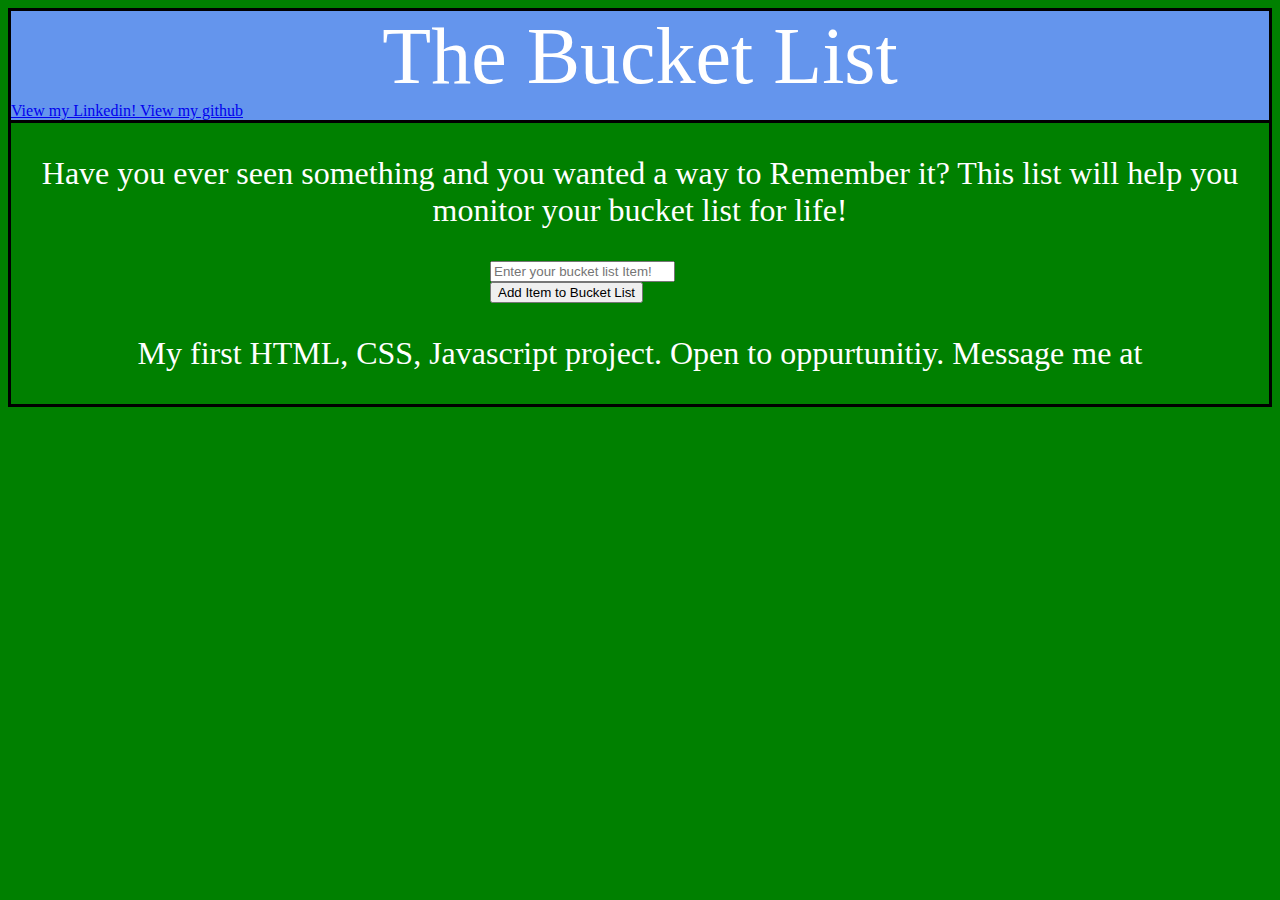
==== Project/BucketList.html @ 7416a242 "Made colors in CSS, Centeed p and f" ====
<!DOCTYPE html>
<html lang="en">
<head>
    <meta charset="UTF-8">
    <meta name="viewport" content="width=device-width, initial-scale=1.0">
    <link rel="stylesheet" href="Styles.css" />
    <title>The Bucket List</title>
</head>


<body>
    <Header>
    <H1>The Bucket List</H1>
   <!-- <img id="emptyBucket" src="bucket-4061474_1920.png" /> 
    <img id="champagne" src="champagne-4709386_1920.png" /> -->
    <nav> 
        <a href="https://www.linkedin.com/in/timothylesher90"> View my Linkedin! </a>
        <a href="https://github.com/TimothyLesher90"> View my github </a>
    </nav>
    </Header>

    <p>Have you ever seen something and you wanted a way to Remember it? This list will help you monitor your bucket list for life!</p>
    
    <div class="bucketItem">
  <input type="text" name="bucketItem" placeholder="Enter your bucket list Item!" />
    </div>
    
  <div class="button"> 
  <button>Add Item to Bucket List</button>
  </div>




<script src="script.js"></script>
</body>


<footer>
   <p>My first HTML, CSS, Javascript project. Open to oppurtunitiy. Message me at <TimothyLesher90@gmail.com class="c"></TimothyLesher90@gmail.com> </TimothyLesher90> </p>
</footer>

</html>
---- Project/Styles.css ----
*{
    padding: 200;
    margin: 200;
    box-sizing: border-box;
}


Header{
    background-color: cornflowerblue;
    Color: White;
    border-bottom: 3px solid black;

   }

H1{
   font-size: 5rem;
   font-weight: 50;
   margin:Auto; 
   text-align: center;

}

p{
    font-size: 2rem;
    font-weight: 25;
    text-align: center;
    
}

body{
    
    background-color: green;
    color: white;
    border-bottom: 3px solid black;
    border-top: 3px solid black;
    border-left: 3px solid black;
    border-right: 3px solid black;
    position: center;

}

.button{
    width: 300px;
    margin: 0 auto;
}

.bucketItem{
    width: 300px;
    margin:0 auto;
}
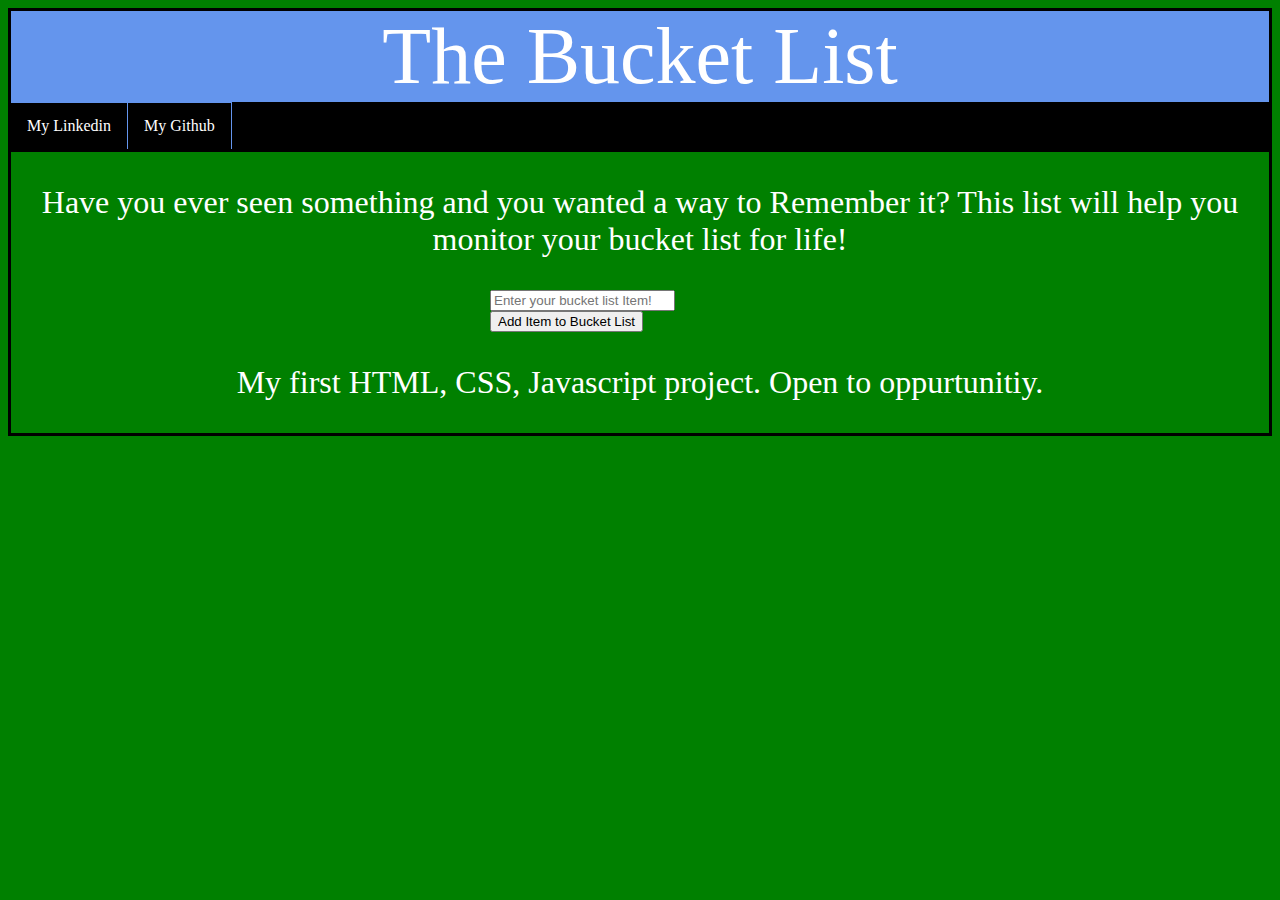
==== commit 951a0134: "Added navigation menu" ====
--- a/Project/BucketList.html
+++ b/Project/BucketList.html
@@ -10,34 +10,35 @@
 
 <body>
     <Header>
-    <H1>The Bucket List</H1>
-   <!-- <img id="emptyBucket" src="bucket-4061474_1920.png" /> 
-    <img id="champagne" src="champagne-4709386_1920.png" /> -->
-    <nav> 
-        <a href="https://www.linkedin.com/in/timothylesher90"> View my Linkedin! </a>
-        <a href="https://github.com/TimothyLesher90"> View my github </a>
-    </nav>
+         <H1>The Bucket List</H1>
+         <!-- <img id="emptyBucket" src="bucket-4061474_1920.png" /> 
+          <img id="champagne" src="champagne-4709386_1920.png" /> -->
+             <div class="Navagation">
+                 <ul>
+                    <li><a href="https://www.linkedin.com/in/timothylesher90" target="_blank">My Linkedin</a></li> <!--Link to my Linkedin -->
+                    <li><a href="https://github.com/TimothyLesher90" target="_blank">My Github</a></li>  <!--Link to my Github -->
+                </ul>
+            </div>
     </Header>
 
     <p>Have you ever seen something and you wanted a way to Remember it? This list will help you monitor your bucket list for life!</p>
     
-    <div class="bucketItem">
+   <div class="bucketItem">
   <input type="text" name="bucketItem" placeholder="Enter your bucket list Item!" />
+   </div>
+
+    <div class="button"> 
+  <button>Add Item to Bucket List</button>
     </div>
     
-  <div class="button"> 
-  <button>Add Item to Bucket List</button>
-  </div>
-
-
-
-
+    
+  
 <script src="script.js"></script>
 </body>
 
 
 <footer>
-   <p>My first HTML, CSS, Javascript project. Open to oppurtunitiy. Message me at <TimothyLesher90@gmail.com class="c"></TimothyLesher90@gmail.com> </TimothyLesher90> </p>
+   <p>My first HTML, CSS, Javascript project. Open to oppurtunitiy.
 </footer>
 
 </html>--- a/Project/Styles.css
+++ b/Project/Styles.css
@@ -1,3 +1,5 @@
+@media(Min-width: 768px){
+
 *{
     padding: 200;
     margin: 200;
@@ -42,6 +44,7 @@
 .button{
     width: 300px;
     margin: 0 auto;
+    float: center;
 }
 
 .bucketItem{
@@ -50,4 +53,31 @@
 }
 
 
-
+/*menu*/
+ul {
+    list-style-type: none;
+    margin: 0;
+    padding: 0;
+    overflow: hidden;
+    background-color: Black;
+  }
+  
+  li {
+    float: left;
+  }
+  
+  li a {
+    display: block;
+    color: white;
+    text-align: center;
+    padding: 14px 16px;
+    text-decoration: none;
+    border-top: 1px solid cornflowerblue;
+    border-right: 1px solid cornflowerblue;
+  }
+  
+  /* Change the link color */
+  li a:hover {
+    background-color: cornflowerblue;
+  }
+}
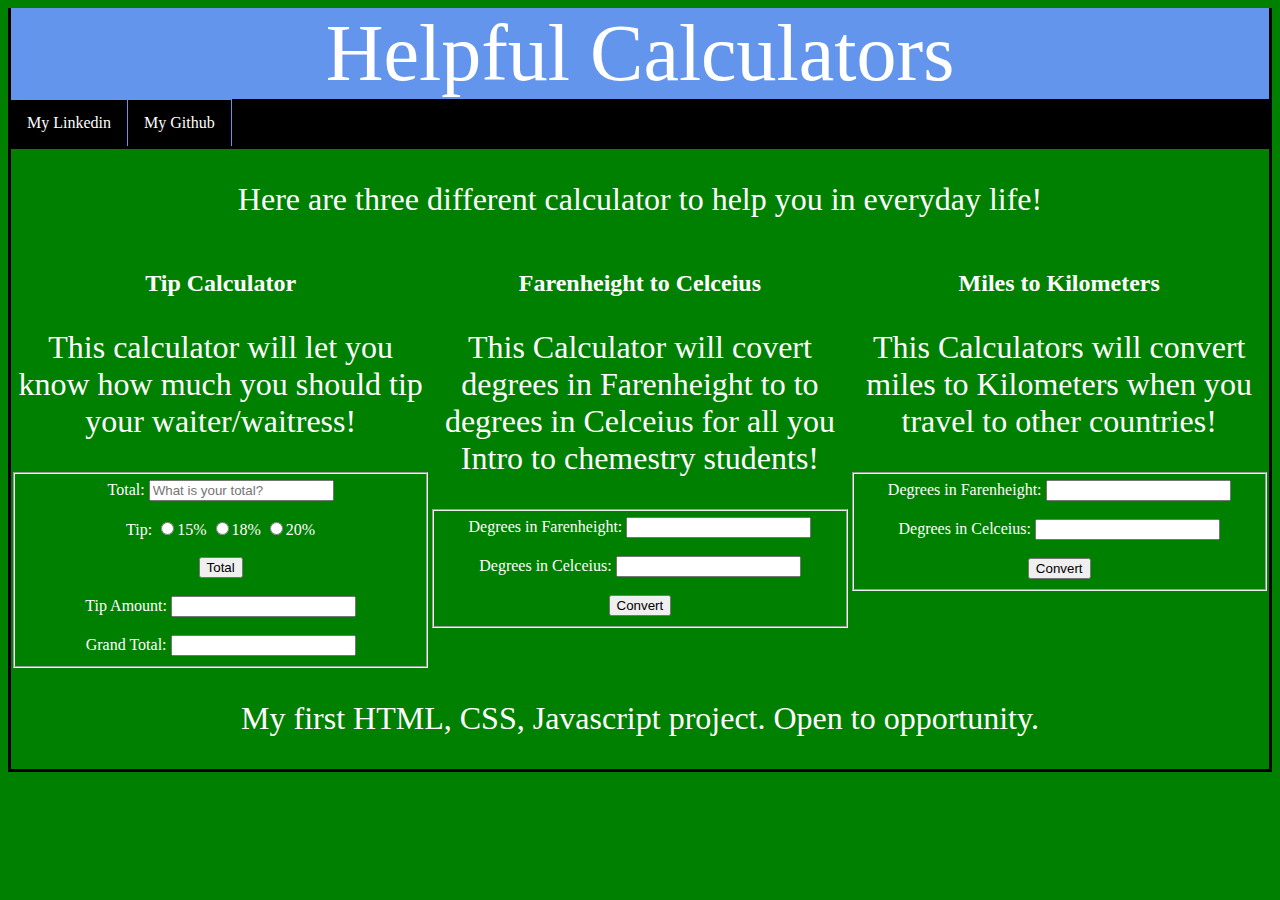
==== commit 4619402f: "Trashed bucket list to make three helpful calculators" ====
--- a/Project/BucketList.html
+++ b/Project/BucketList.html
@@ -10,26 +10,77 @@
 
 <body>
     <Header>
-         <H1>The Bucket List</H1>
-         <!-- <img id="emptyBucket" src="bucket-4061474_1920.png" /> 
-          <img id="champagne" src="champagne-4709386_1920.png" /> -->
-             <div class="Navagation">
+         <H1>Helpful Calculators</H1>
+             <div class="navagation">
                  <ul>
                     <li><a href="https://www.linkedin.com/in/timothylesher90" target="_blank">My Linkedin</a></li> <!--Link to my Linkedin -->
                     <li><a href="https://github.com/TimothyLesher90" target="_blank">My Github</a></li>  <!--Link to my Github -->
                 </ul>
             </div>
+           
     </Header>
 
-    <p>Have you ever seen something and you wanted a way to Remember it? This list will help you monitor your bucket list for life!</p>
+        <p>Here are three different calculator to help you in everyday life!</p>
     
-   <div class="bucketItem">
-  <input type="text" name="bucketItem" placeholder="Enter your bucket list Item!" />
-   </div>
+    <div class="row">
+        <div class="column" >
+          <h2>Tip Calculator</h2>
+          <p>This calculator will let you know how much you should tip your waiter/waitress!</p>
+          <fieldset>
+            <label for="total"> Total:</label>
+            <input type="text" id="total" name="total" placeholder="What is your total?">
+            <br>
+            <br>
+            <label> Tip:</label>
+             <input type="radio" id="15%" value="15Percent" name="tip_total"><label for="fifteen" class="light">15%</label>
+             <input type="radio" id="18%" value="18Percent" name="tip_total"><label for="eighteen" class="light">18%</label>
+             <input type="radio" id="20%" value="20Percent" name="tip_total"><label for="twenty" class="light">20%</label>
+             <br>
+            <br>
+            <button type="submit">Total</button>
+            <br>
+            <br>
+              <label for="tipAmount"> Tip Amount:</label>
+              <input type="text" id="tipamount" name="tipAmount">
+              <br>
+              <br>
+              <label for="grantotal"> Grand Total:</label>
+             <input type="text" id="grandTotal" name="grandTotal">
+         </fieldset>
+        </div>
 
-    <div class="button"> 
-  <button>Add Item to Bucket List</button>
-    </div>
+        <div class="column" >
+          <h2>Farenheight to Celceius</h2>
+          <p>This Calculator will covert degrees in Farenheight to to degrees in Celceius for all you Intro to chemestry students!</p>
+          <fieldset>
+            <label for="degreesF"> Degrees in Farenheight:</label>
+            <input type="text" id="degreesF" name="farenheight">
+            <br>
+            <br>
+            <label for="degreesC"> Degrees in Celceius:</label>
+            <input type="text" id="degreesC" name="Celceius">
+            <br>
+            <br>
+            <button type="Convert">Convert</button>
+        </fieldset>
+        </div>
+
+        <div class="column" >
+          <h2>Miles to Kilometers</h2>
+          <p>This Calculators will convert miles to Kilometers when you travel to other countries!</p>
+          <fieldset>
+            <label for="miles"> Degrees in Farenheight:</label>
+            <input type="text" id="miles" name="Miles">
+            <br>
+            <br>
+            <label for="Kilometers"> Degrees in Celceius:</label>
+            <input type="text" id="Kilometers" name="Kilometers">
+            <br>
+            <br>
+            <button type="Convert">Convert</button>
+        </fieldset>
+        </div>
+      </div>
     
     
   
@@ -38,7 +89,7 @@
 
 
 <footer>
-   <p>My first HTML, CSS, Javascript project. Open to oppurtunitiy.
+   <p>My first HTML, CSS, Javascript project. Open to opportunity.
 </footer>
 
 </html>--- a/Project/Styles.css
+++ b/Project/Styles.css
@@ -1,5 +1,3 @@
-@media(Min-width: 768px){
-
 *{
     padding: 200;
     margin: 200;
@@ -28,13 +26,12 @@
     text-align: center;
     
 }
-
+/*The Body */
 body{
     
     background-color: green;
     color: white;
     border-bottom: 3px solid black;
-    border-top: 3px solid black;
     border-left: 3px solid black;
     border-right: 3px solid black;
     position: center;
@@ -51,7 +48,7 @@
     width: 300px;
     margin:0 auto;
 }
-
+/*The end of theBody */
 
 /*menu*/
 ul {
@@ -80,4 +77,25 @@
   li a:hover {
     background-color: cornflowerblue;
   }
-}
+
+  /*columns */
+    .column {
+        float: left;
+        text-align: center;
+        width: 33.33%;
+      }
+      
+      /* Clear floats after the columns */
+      .row:after {
+        content: "";
+        display: table;
+        clear: both;
+      }
+
+      @media screen and (max-width: 600px) {
+        .column {
+          width: 100%;
+        }
+      /*end Columns*/
+      }
+  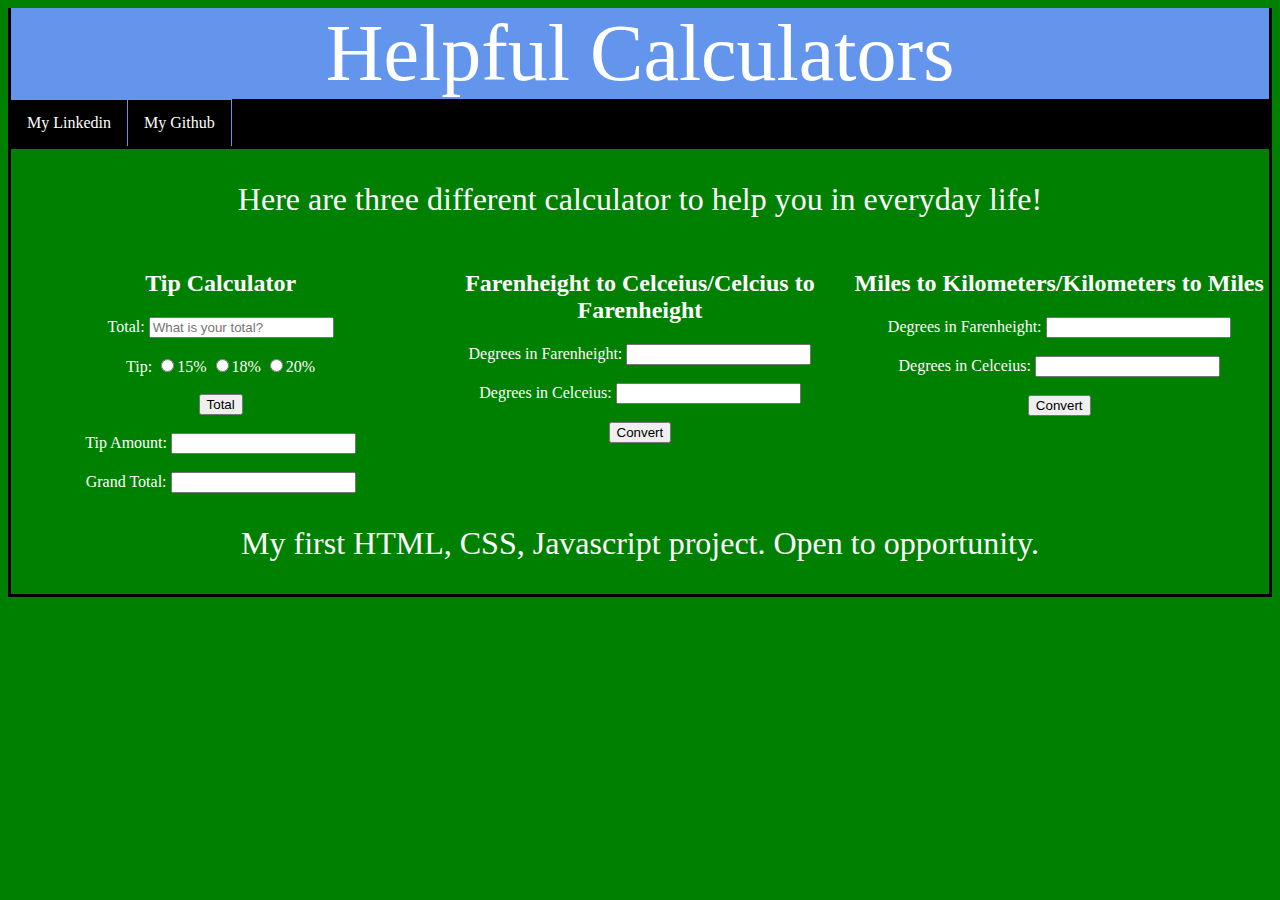
==== commit b22d71e0: "Removed fieldsets" ====
--- a/Project/BucketList.html
+++ b/Project/BucketList.html
@@ -25,60 +25,60 @@
     <div class="row">
         <div class="column" >
           <h2>Tip Calculator</h2>
-          <p>This calculator will let you know how much you should tip your waiter/waitress!</p>
-          <fieldset>
-            <label for="total"> Total:</label>
-            <input type="text" id="total" name="total" placeholder="What is your total?">
-            <br>
-            <br>
-            <label> Tip:</label>
-             <input type="radio" id="15%" value="15Percent" name="tip_total"><label for="fifteen" class="light">15%</label>
-             <input type="radio" id="18%" value="18Percent" name="tip_total"><label for="eighteen" class="light">18%</label>
-             <input type="radio" id="20%" value="20Percent" name="tip_total"><label for="twenty" class="light">20%</label>
-             <br>
-            <br>
-            <button type="submit">Total</button>
-            <br>
-            <br>
-              <label for="tipAmount"> Tip Amount:</label>
-              <input type="text" id="tipamount" name="tipAmount">
-              <br>
-              <br>
-              <label for="grantotal"> Grand Total:</label>
-             <input type="text" id="grandTotal" name="grandTotal">
-         </fieldset>
+             
+                
+                    <label for="total"> Total:</label>
+                    <input type="text" id="total" name="total" placeholder="What is your total?">
+                    <br>
+                    <br>
+                    <label> Tip:</label>
+                    <input type="radio" id="15%" value="15Percent" name="tip_total"><label for="fifteen" class="light">15%</label>
+                    <input type="radio" id="18%" value="18Percent" name="tip_total"><label for="eighteen" class="light">18%</label>
+                    <input type="radio" id="20%" value="20Percent" name="tip_total"><label for="twenty" class="light">20%</label>
+                    <br>
+                    <br>
+                    <button type="submit">Total</button>
+                    <br>
+                    <br>
+                    <label for="tipAmount"> Tip Amount:</label>
+                    <input type="text" id="tipamount" name="tipAmount">
+                    <br>
+                    <br>
+                    <label for="grantotal"> Grand Total:</label>
+                    <input type="text" id="grandTotal" name="grandTotal">
+                
         </div>
 
         <div class="column" >
-          <h2>Farenheight to Celceius</h2>
-          <p>This Calculator will covert degrees in Farenheight to to degrees in Celceius for all you Intro to chemestry students!</p>
-          <fieldset>
-            <label for="degreesF"> Degrees in Farenheight:</label>
-            <input type="text" id="degreesF" name="farenheight">
-            <br>
-            <br>
-            <label for="degreesC"> Degrees in Celceius:</label>
-            <input type="text" id="degreesC" name="Celceius">
-            <br>
-            <br>
-            <button type="Convert">Convert</button>
-        </fieldset>
+          <h2>Farenheight to Celceius/Celcius to Farenheight</h2>
+            
+                
+                    <label for="degreesF"> Degrees in Farenheight:</label>
+                    <input type="text" id="degreesF" name="farenheight">
+                    <br>
+                    <br>
+                    <label for="degreesC"> Degrees in Celceius:</label>
+                    <input type="text" id="degreesC" name="Celceius">
+                    <br>
+                    <br>
+                    <button type="Convert">Convert</button>
+                
         </div>
 
         <div class="column" >
-          <h2>Miles to Kilometers</h2>
-          <p>This Calculators will convert miles to Kilometers when you travel to other countries!</p>
-          <fieldset>
-            <label for="miles"> Degrees in Farenheight:</label>
-            <input type="text" id="miles" name="Miles">
-            <br>
-            <br>
-            <label for="Kilometers"> Degrees in Celceius:</label>
-            <input type="text" id="Kilometers" name="Kilometers">
-            <br>
-            <br>
-            <button type="Convert">Convert</button>
-        </fieldset>
+          <h2>Miles to Kilometers/Kilometers to Miles</h2>
+            
+                
+                    <label for="miles"> Degrees in Farenheight:</label>
+                    <input type="text" id="miles" name="Miles">
+                    <br>
+                    <br>
+                    <label for="Kilometers"> Degrees in Celceius:</label>
+                    <input type="text" id="Kilometers" name="Kilometers">
+                    <br>
+                    <br>
+                    <button type="Convert">Convert</button>
+                
         </div>
       </div>
     
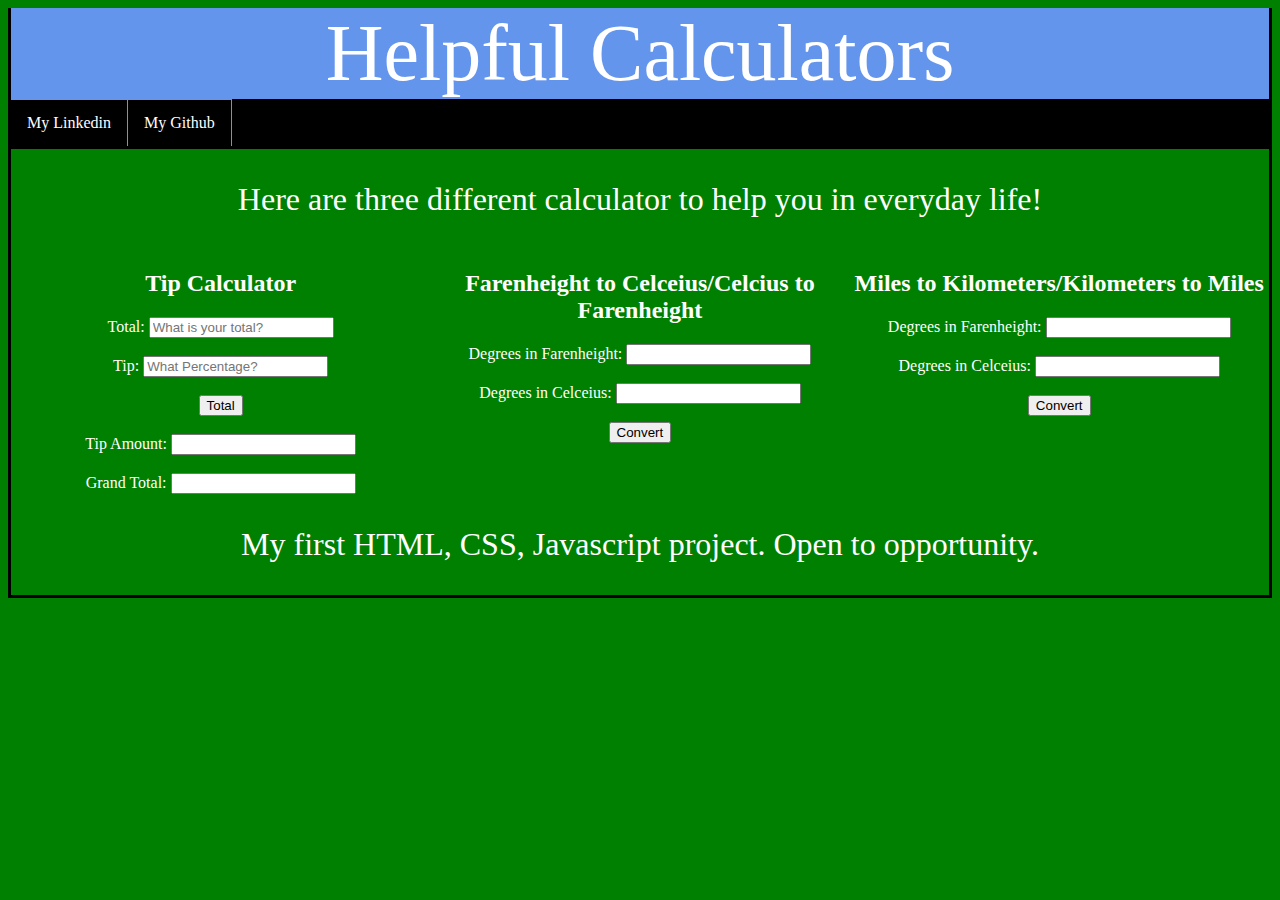
==== commit cbde4b78: "Tip calculator working" ====
--- a/Project/BucketList.html
+++ b/Project/BucketList.html
@@ -26,29 +26,28 @@
         <div class="column" >
           <h2>Tip Calculator</h2>
              
-                
+                <!--Tip Calculator -->
                     <label for="total"> Total:</label>
                     <input type="text" id="total" name="total" placeholder="What is your total?">
                     <br>
                     <br>
                     <label> Tip:</label>
-                    <input type="radio" id="15%" value="15Percent" name="tip_total"><label for="fifteen" class="light">15%</label>
-                    <input type="radio" id="18%" value="18Percent" name="tip_total"><label for="eighteen" class="light">18%</label>
-                    <input type="radio" id="20%" value="20Percent" name="tip_total"><label for="twenty" class="light">20%</label>
+                    <input type="text" id="tipTotal" name="tipTotal" placeholder="What Percentage?">
                     <br>
                     <br>
-                    <button type="submit">Total</button>
+                    <button id="calc">Total</button>
                     <br>
                     <br>
-                    <label for="tipAmount"> Tip Amount:</label>
-                    <input type="text" id="tipamount" name="tipAmount">
+                    <label for="tipamount"> Tip Amount:</label>
+                    <input type="text" id="tipamount" name="tipamount">
                     <br>
                     <br>
-                    <label for="grantotal"> Grand Total:</label>
+                    <label for="grandtotal"> Grand Total:</label>
                     <input type="text" id="grandTotal" name="grandTotal">
                 
         </div>
-
+                 <!--End Tip Calculator -->
+                 
         <div class="column" >
           <h2>Farenheight to Celceius/Celcius to Farenheight</h2>
             
@@ -77,7 +76,7 @@
                     <input type="text" id="Kilometers" name="Kilometers">
                     <br>
                     <br>
-                    <button type="Convert">Convert</button>
+                    <button id="Convert">Convert</button>
                 
         </div>
       </div>
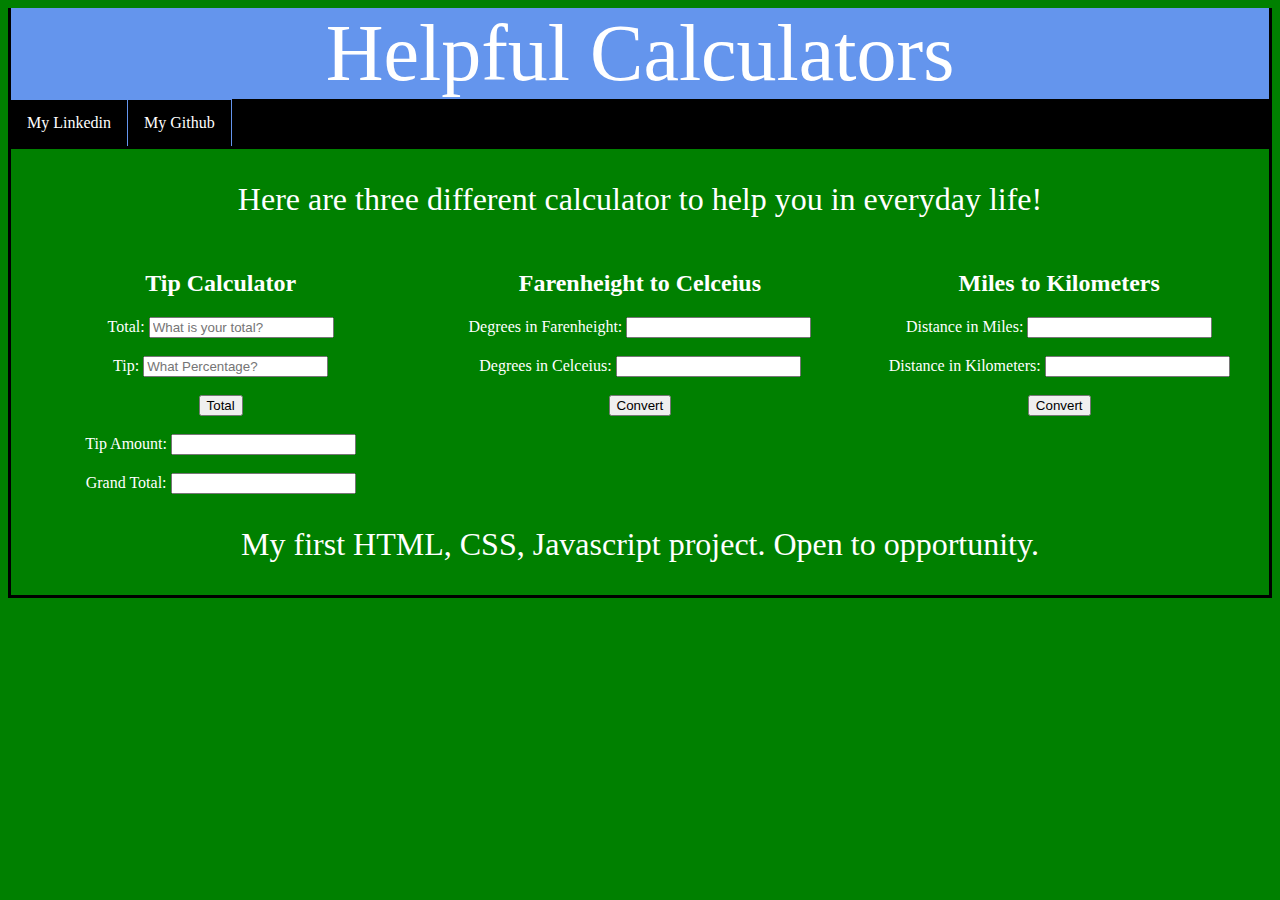
==== commit 54f8d862: "All Calculators working" ====
--- a/Project/BucketList.html
+++ b/Project/BucketList.html
@@ -49,34 +49,34 @@
                  <!--End Tip Calculator -->
                  
         <div class="column" >
-          <h2>Farenheight to Celceius/Celcius to Farenheight</h2>
+          <h2>Farenheight to Celceius</h2>
             
                 
                     <label for="degreesF"> Degrees in Farenheight:</label>
-                    <input type="text" id="degreesF" name="farenheight">
+                    <input type="text" id="degreesF" name="degreesF">
                     <br>
                     <br>
                     <label for="degreesC"> Degrees in Celceius:</label>
-                    <input type="text" id="degreesC" name="Celceius">
+                    <input type="text" id="degreesC" name="degreesC">
                     <br>
                     <br>
-                    <button type="Convert">Convert</button>
+                    <button id="Convert">Convert</button>
                 
         </div>
 
         <div class="column" >
-          <h2>Miles to Kilometers/Kilometers to Miles</h2>
+          <h2>Miles to Kilometers</h2>
             
                 
-                    <label for="miles"> Degrees in Farenheight:</label>
-                    <input type="text" id="miles" name="Miles">
+                    <label for="mi"> Distance in Miles:</label>
+                    <input type="text" id="mi" name="mi">
                     <br>
                     <br>
-                    <label for="Kilometers"> Degrees in Celceius:</label>
-                    <input type="text" id="Kilometers" name="Kilometers">
+                    <label for="km"> Distance in Kilometers:</label>
+                    <input type="text" id="km" name="km">
                     <br>
                     <br>
-                    <button id="Convert">Convert</button>
+                    <button id="convert">Convert</button>
                 
         </div>
       </div>
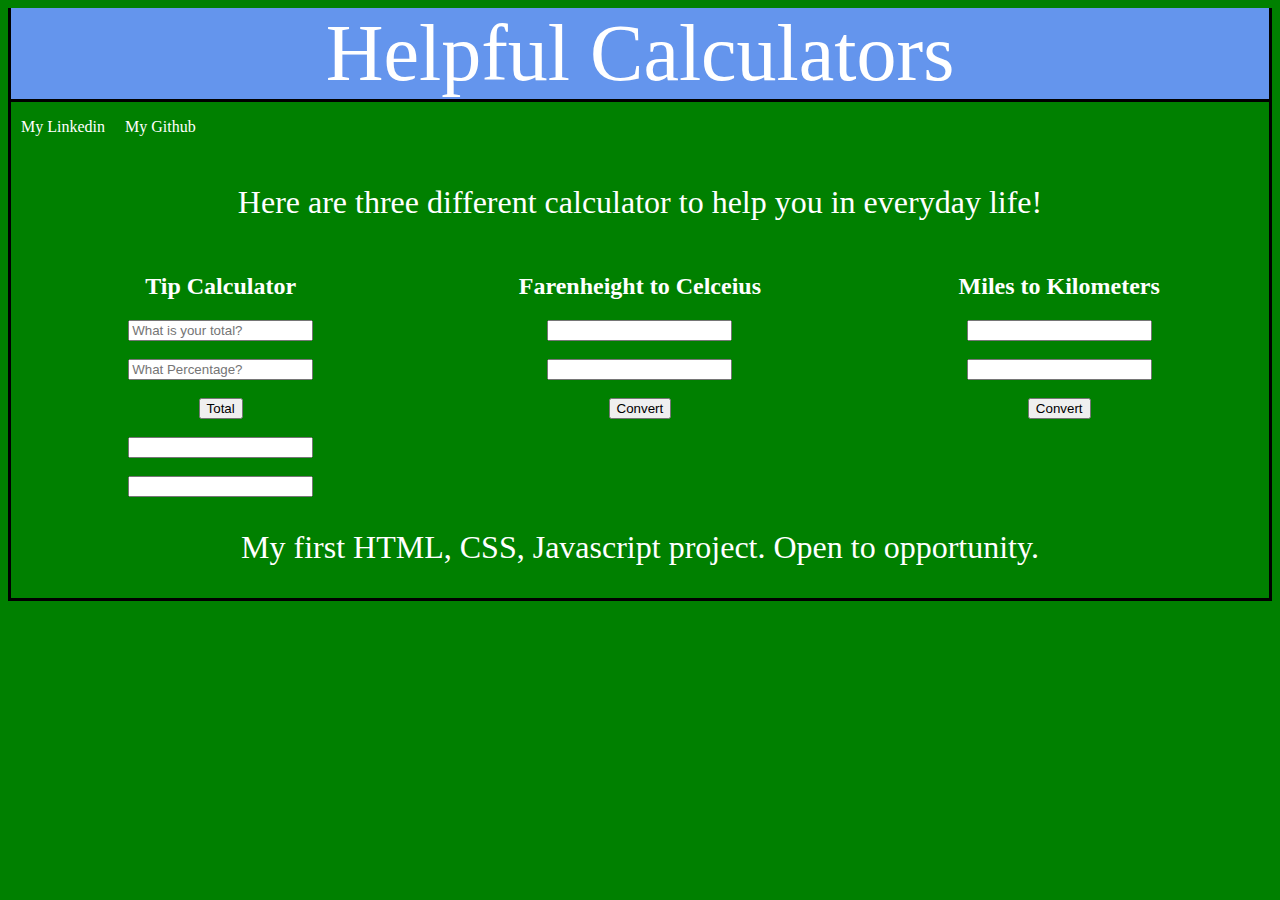
==== commit 3f23b1f9: "message" ====
--- a/Project/BucketList.html
+++ b/Project/BucketList.html
@@ -11,14 +11,21 @@
 <body>
     <Header>
          <H1>Helpful Calculators</H1>
-             <div class="navagation">
-                 <ul>
-                    <li><a href="https://www.linkedin.com/in/timothylesher90" target="_blank">My Linkedin</a></li> <!--Link to my Linkedin -->
-                    <li><a href="https://github.com/TimothyLesher90" target="_blank">My Github</a></li>  <!--Link to my Github -->
-                </ul>
-            </div>
+
            
     </Header>
+
+    <div class="navagation">
+        <label for="toggle">&#9776</label>
+        <input type ="checkbox" id="toggle"/>
+        <div class="menu"> 
+            <ul> 
+           <li><a href="https://www.linkedin.com/in/timothylesher90" target="_blank">My Linkedin</a></li><!--Link to my Linkedin -->
+           <li><a href="https://github.com/TimothyLesher90" target="_blank">My Github</a></li> <!--Link to my Github -->
+       </ul>
+       </div>
+   </div>
+   <br>
 
         <p>Here are three different calculator to help you in everyday life!</p>
     
--- a/Project/Styles.css
+++ b/Project/Styles.css
@@ -51,12 +51,39 @@
 /*The end of theBody */
 
 /*menu*/
-ul {
+
+.navagation{
+border-bottom: 0px solid black;
+text-align: left;
+height: 50px;
+line-height: 50px;
+display: inline
+}
+
+.menu {
     list-style-type: none;
     margin: 0;
     padding: 0;
     overflow: hidden;
-    background-color: Black;
+    background-color: green;
+    float: left;
+ 
+    }
+  
+ menu a {
+    display: block;
+    color: white;
+    text-align: center;
+    padding: 14px 16px;
+    text-decoration: none;
+
+  }
+
+  ul {
+    list-style-type: none;
+    margin: 0;
+    padding: 0;
+    background-color: white;
   }
   
   li {
@@ -64,19 +91,19 @@
   }
   
   li a {
-    display: block;
+    display: inline;
     color: white;
     text-align: center;
-    padding: 14px 16px;
+    padding: 10px 10px;
     text-decoration: none;
-    border-top: 1px solid cornflowerblue;
-    border-right: 1px solid cornflowerblue;
   }
   
-  /* Change the link color */
   li a:hover {
-    background-color: cornflowerblue;
+    background-color: green;
   }
+  
+
+
 
   /*columns */
     .column {
@@ -98,4 +125,38 @@
         }
       /*end Columns*/
       }
-  +
+ 
+/*hamburger menu*/
+label{
+  margin: 0 40px 0 0;
+  font-size: 28px;
+  line-height: 70px;
+  display:none;
+}
+      #toggle{
+        display: none;
+      }
+      @media only screen and (max-width: 600px) {
+        label{
+          display:block;
+          cursor: pointer;
+        }
+      .menu{
+  text-align: center;
+  width:100%;
+  display: none;
+}
+      .menu a {
+  display:block;
+  
+  margin: 0;
+}
+        #toggle:checked + .menu {
+  display:block;
+}
+      }
+  
+
+
+      